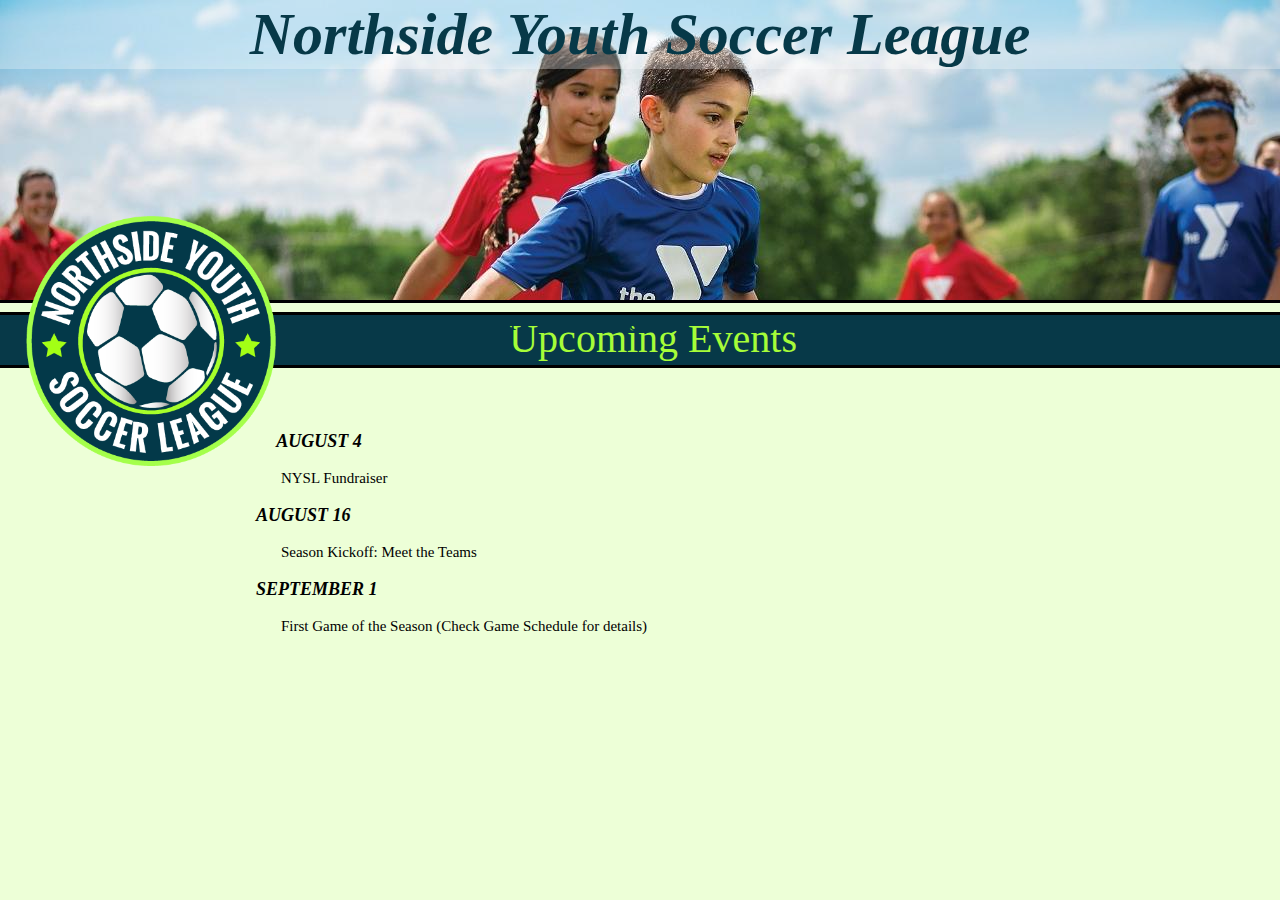
==== index.html @ 77cad915 "My first commit" ====
<!DOCTYPE html>
<html lang="en">
<head>
    <link rel="stylesheet" href="/styles/nysl_3.css">
    <meta charset="utf-8">
    <title>NYSL Home Page</title>
</head>

<body>
    <header>
        <h1>Northside Youth Soccer League</h1>
        <img alt="NYSL Official Logo" src="/img/nysl_logo.png">
        <h2>Upcoming Events</h2>
    </header>

    <nav>
        <a class="remark greenlink actualsec">Home</a> 
        <a href="about.html">About <span class="show notshow">NYSL</span></a>
        <a href="contact.html">Contact</a>
        <a href="game_info.html">Game Info</a>
        <a href="rules.html">Rules</a>
        <a href="registration.html">Register</a>
    </nav>

    <aside>
        <h3>AUGUST 4</h3>
            <p>NYSL Fundraiser</p>
        <h3>AUGUST 16</h3>
            <p>Season Kickoff: Meet the Teams</p>
        <h3>SEPTEMBER 1</h3>
            <p>First Game of the Season (Check Game Schedule for details)</p>
    </aside>
</body>
</html>
---- styles/nysl_3.css ----
body{
    font-family: Verdana;
    padding: 0;
    margin: 0;
    background-color: rgba(166, 253, 56, .2);
}
header {
    background-image: url(/img/Youth-Soccer.jpg);
    background-repeat: no-repeat;
    background-size: 100%;
    height: 300px;
    position: relative;
    top: 0;
    border-bottom: solid;
}
h2 {
    background-color: white;
    color: rgb(166, 253, 56);
    margin-top: 19%;
    text-align: center;
    padding-right: 250px;
    padding-bottom: 3px;
    font-size: 40px;
    display: block;
    border-top: solid;
    border-bottom: solid;
    border-color: black;
    background-color: rgb(7, 57, 72);
}
a {
    text-decoration: none;
    padding-right: 30px;
    padding-left: 30px;
    color: rgb(7, 57, 72);
}
aside {
    display: block;
    width: 65%;
    margin-left: 20%;
    margin-top: 10%;
    margin-bottom: 50px;
}
p {
    margin-left: 3%;
    font-size: 15px;
}
h1, h2, h3{
    font-weight: normal;
}
h4 {
    font-weight: bold;
    font-size: 18px;
}
h3{
    font-weight: bold;
    font-size: 18px;
    font-style: italic;
}
.mail {
    display: inline;
    border-style: none;
    color: blue;
    background: none;
    box-shadow: none;
    text-decoration: underline;
    padding-left: 0px;
}
.contact {
    margin-top: 140px;
}
img {
    float: left;
    height: 250px;
    margin-top: 11.5%;
    margin-left: 2%;
}
h1 {
    margin: 0;
    font-size: 60px;
    font-style: italic;
    text-align: center;
    font-weight: bolder;
    color: rgb(7, 57, 72);
    background-color: rgba(255, 255, 255, .3);
}
nav {
    position: absolute;
    top: 312px;
    left: 25%;
    display: block;
    font-size: 20px;
}
span {
    display: none;
}
.showUS {
    display: inline;
}
.actualsec {
    font-weight: bolder;
    color: rgb(7, 57, 72);
}
.show {
    display: inline;
}
.notshow{
    display: none;
}
h5 {
    font-size: 18px;
    margin-bottom: 0;
}
h6 {
    font-size: 18px;
    text-decoration: underline;
    margin-bottom: 10px;
}
ul {
    list-style-type: square;
}
ul ul{
    list-style-type: circle;
}
.bold {
    font-weight: bold;
    display: inline;
}
.italicsub{
    text-decoration: underline;
    font-style: italic;
}
th, td {
    padding: 0px 20px;
}
ol ol {
    list-style-type: lower-alpha;
}
footer{
    display: block;
    width: 65%;
    margin-left: 17%;
    margin-top: 50px;
    margin-bottom: 50px;
}
th{
    text-align: left;
    text-decoration: underline;
}
td{
    text-align: center;
    vertical-align: top;
}
table{
    margin-top: 10px;
}
.txtalil{
    text-align: left;
}
.tablemarg{
    margin-left: 15px;
}
.mailmarg{
    margin-left: 62px;
}
form{
    display: flex;
    flex-direction: column;
    width: 100%;
}
div{
    display: flex;
    flex-direction: row;
    padding: 10px;
    align-items: baseline;
    justify-content: flex-start;
}
.nomargin{
    margin: 0;
}
.notextw{
    display: inline;
    font-weight: normal;
}
.centerb{
    display: flex;
    justify-content: center;
}
button {
    height: 30px;
    width: 60px;
    background-color: rgb(7, 57, 72);
    color: rgb(166, 253, 56);
    border-width: 3px;
    border-color: whitesmoke;
    border-style: ridge;
}
iframe{
    margin-top: 20px;
    width: 300px;
    height: 300px;
    border-width: 3px;
    border-color: whitesmoke;
    border-style: ridge;
}
.maps{
    display: flex;
    flex-direction: column;
    align-items: center;
    padding-top: 0%;
    padding-bottom: 0%;
}
.submaps {
    display: flex;
    padding-top: 0%;
    padding-bottom: 0%;
}
.titmaps{
    display: flex;
    flex-direction: column;
    align-items: flex-start;
    padding-top: 0%;
    padding-bottom: 0%;
}
.nombot{
    margin-bottom: 0%;
}
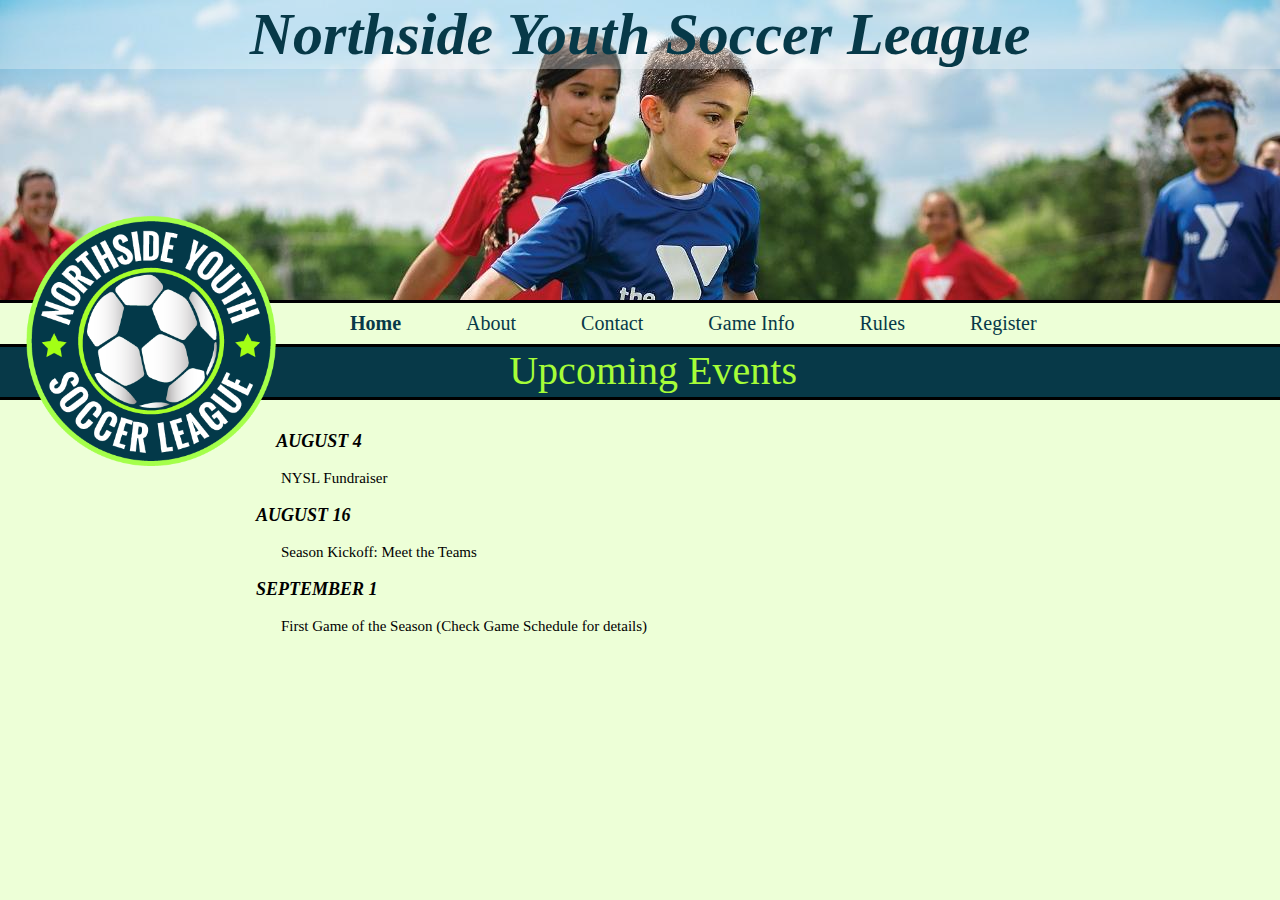
==== commit 335d092e: "modified html and delete somo images" ====
--- a/index.html
+++ b/index.html
@@ -1,7 +1,7 @@
 <!DOCTYPE html>
 <html lang="en">
 <head>
-    <link rel="stylesheet" href="/styles/nysl_3.css">
+    <link rel="stylesheet" href="./styles/nysl_3.css">
     <meta charset="utf-8">
     <title>NYSL Home Page</title>
 </head>
@@ -9,17 +9,17 @@
 <body>
     <header>
         <h1>Northside Youth Soccer League</h1>
-        <img alt="NYSL Official Logo" src="/img/nysl_logo.png">
+        <img alt="NYSL Official Logo" src="./img/nysl_logo.png">
         <h2>Upcoming Events</h2>
     </header>
 
     <nav>
         <a class="remark greenlink actualsec">Home</a> 
-        <a href="about.html">About <span class="show notshow">NYSL</span></a>
-        <a href="contact.html">Contact</a>
-        <a href="game_info.html">Game Info</a>
-        <a href="rules.html">Rules</a>
-        <a href="registration.html">Register</a>
+        <a href="./about.html">About <span class="show notshow">NYSL</span></a>
+        <a href="./contact.html">Contact</a>
+        <a href="./game_info.html">Game Info</a>
+        <a href="./rules.html">Rules</a>
+        <a href="./registration.html">Register</a>
     </nav>
 
     <aside>
--- a/styles/nysl_3.css
+++ b/styles/nysl_3.css
@@ -5,7 +5,7 @@
     background-color: rgba(166, 253, 56, .2);
 }
 header {
-    background-image: url(/img/Youth-Soccer.jpg);
+    background-image: url(../img/Youth-Soccer.jpg);
     background-repeat: no-repeat;
     background-size: 100%;
     height: 300px;
@@ -16,7 +16,7 @@
 h2 {
     background-color: white;
     color: rgb(166, 253, 56);
-    margin-top: 19%;
+    margin-top: 275px;
     text-align: center;
     padding-right: 250px;
     padding-bottom: 3px;
